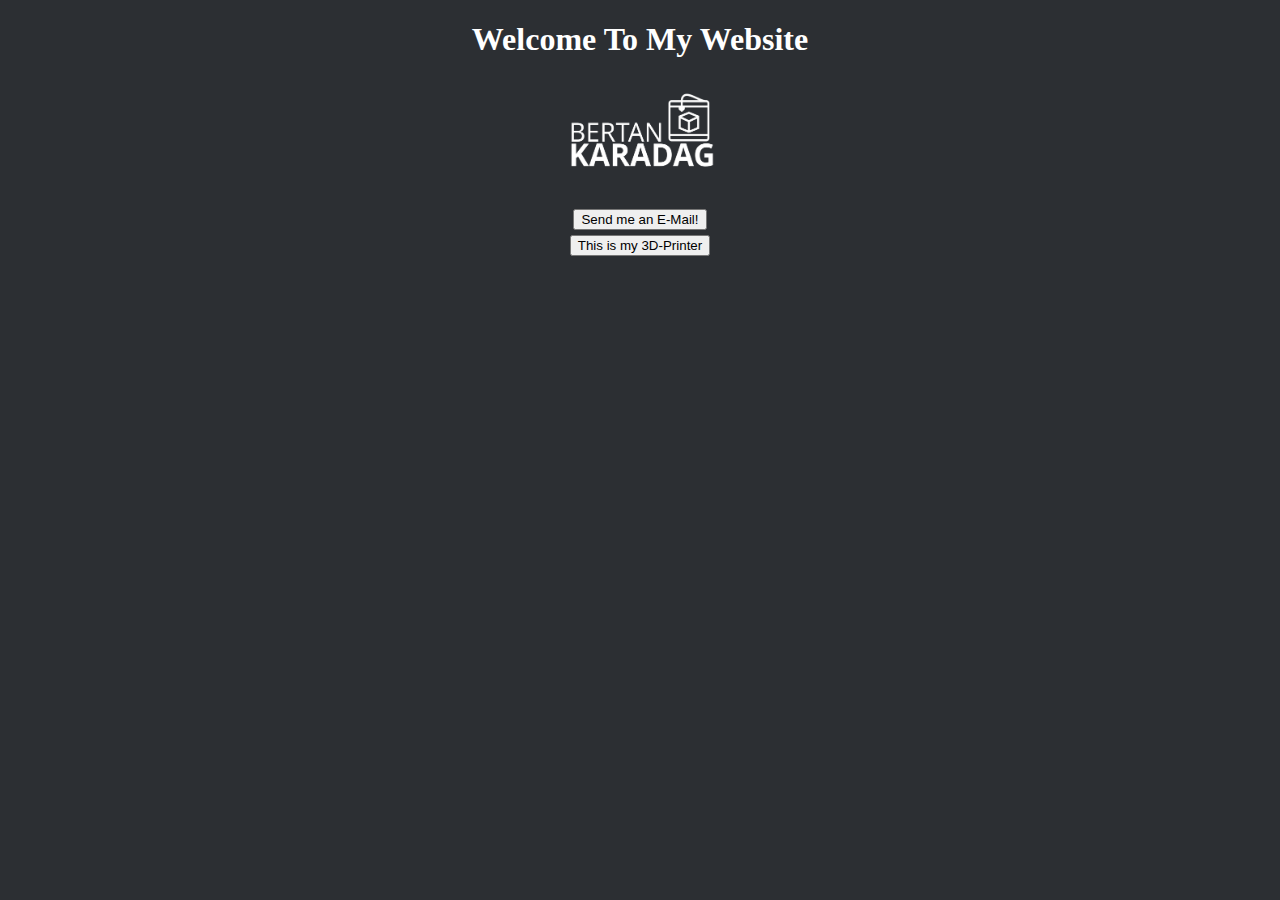
==== index.html @ 3d9f9d9c "Update index.html" ====
<!DOCTYPE html>

<html>
  <head>
        <!-- Global site tag (gtag.js) - Google Analytics -->
<script async src="https://www.googletagmanager.com/gtag/js?id=G-M7XF0E5MVT"></script>
<script>
  window.dataLayer = window.dataLayer || [];
  function gtag(){dataLayer.push(arguments);}
  gtag('js', new Date());

  gtag('config', 'G-M7XF0E5MVT');
</script>
        <!-- Google Tag Manager -->
<script>(function(w,d,s,l,i){w[l]=w[l]||[];w[l].push({'gtm.start':
new Date().getTime(),event:'gtm.js'});var f=d.getElementsByTagName(s)[0],
j=d.createElement(s),dl=l!='dataLayer'?'&l='+l:'';j.async=true;j.src=
'https://www.googletagmanager.com/gtm.js?id='+i+dl;f.parentNode.insertBefore(j,f);
})(window,document,'script','dataLayer','GTM-TPMZ8PC');</script>
<!-- End Google Tag Manager -->
          <meta charset="utf-8">
      <meta name="viewport" content="width=device-width, initial-scale=1">
      <title>Bertan Karadag's Website</title>
    


  </head>
  <body style="background-color:#2C2F33; color: white;">
    <center>
    <h1>Welcome To My Website</h1>
    <img src="BK_transparent.png" alt="BK" width="200" height="120">
    <div style="margin-bottom:-20px;">
        
    </div>
          <div style="margin-bottom:25px;"></div>
           <button onclick="window.location.href='mailto:bertankar@gmail.com';">
             Send me an E-Mail!
            </button>
           
            <div style="margin-bottom:5px;"></div>
            <button onclick="window.location.href='https://www.creality.com/goods-detail/ender-3-pro-3d-printer';">
              This is my 3D-Printer
             </button>
              <style>
.footer {
  position: fixed;
  left: 0;
  bottom: 0;
  width: 100%;
  background-color: #2212326;
  color: white;
  text-align: center;
}
</style>

<div class="footer">
  <p>            <script defer src="https://www.livecoinwatch.com/static/lcw-widget.js"></script> <div class="livecoinwatch-widget-5" lcw-base="EUR" lcw-color-tx="#ffffff" lcw-marquee-1="coins" lcw-marquee-2="movers" lcw-marquee-items="20" ></div>
  </div width: 500px;height: 200px;border-radius: 5px;border-style: solid;text-align: left;font-family: "Helvetica Neue", Helvetica, Arial, sans-serif;margin: 5px;overflow: hidden;box-sizing : content-box;width: 100%;max-width: 1920px;height: 72px;overflow: hidden;background-color: transparent;border-width: 0;-webkit-mask-image:linear-gradient(to right, rgba(0,0,0,0), rgba(0,0,0,1) 10%,rgba(0,0,0,1) 90%,rgba(0,0,0,0))></div>
  </p>
</div> 
    </div>    
   </center>
  </body>
<!-- Google Tag Manager (noscript) -->
<noscript><iframe src="https://www.googletagmanager.com/ns.html?id=GTM-TPMZ8PC"
height="0" width="0" style="display:none;visibility:hidden"></iframe></noscript>
<!-- End Google Tag Manager (noscript) -->
</html>
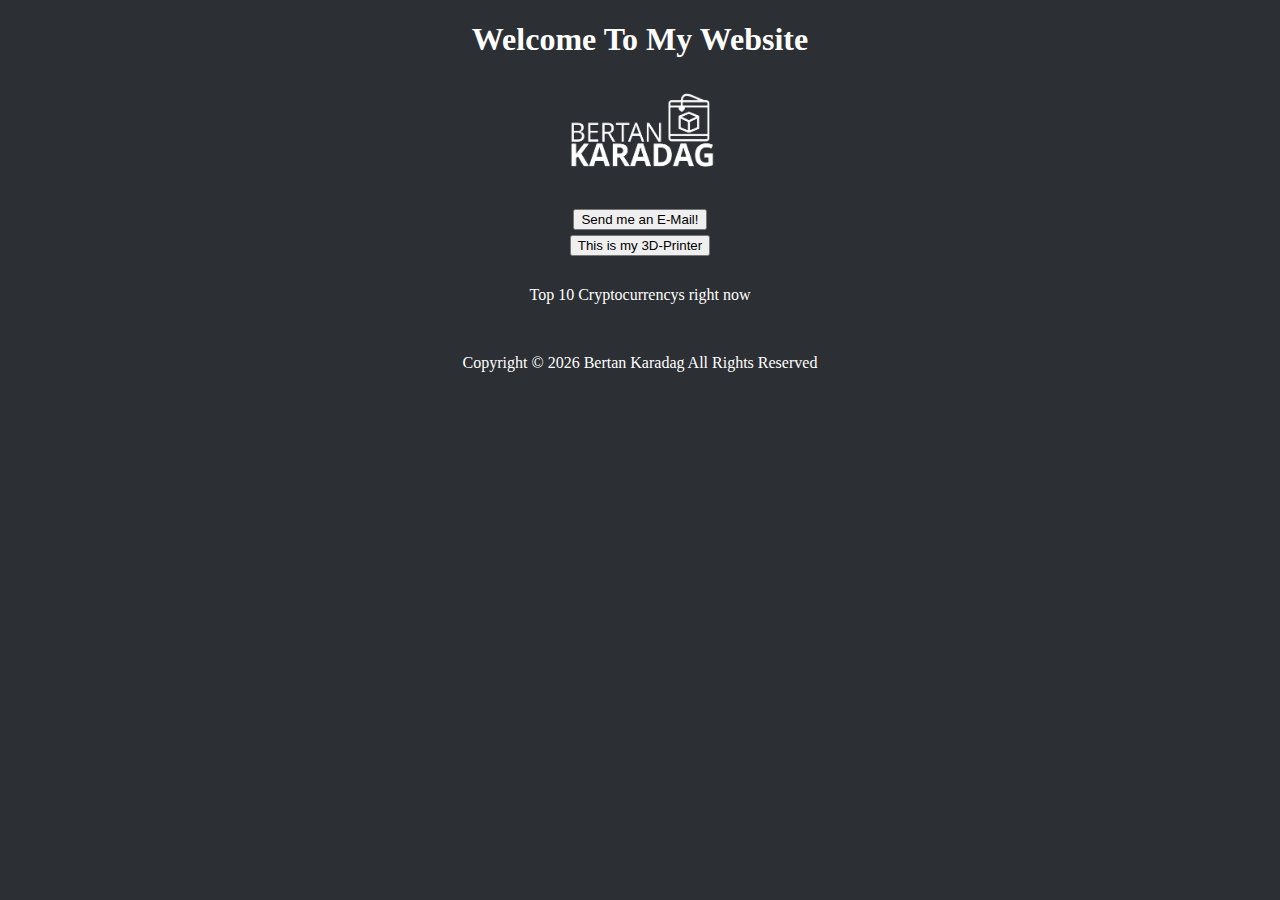
==== commit 4190441a: "Update index.html" ====
--- a/index.html
+++ b/index.html
@@ -41,29 +41,34 @@
             <button onclick="window.location.href='https://www.creality.com/goods-detail/ender-3-pro-3d-printer';">
               This is my 3D-Printer
              </button>
-              <style>
-.footer {
-  position: fixed;
-  left: 0;
-  bottom: 0;
-  width: 100%;
-  background-color: #2212326;
-  color: white;
-  text-align: center;
-}
-</style>
+             <div style="margin-bottom:30px;"></div>
+             <p style="text-align:center">Top 10 Cryptocurrencys right now</p>
+             <div style="margin-bottom:0px;"></div>
+             <script defer src="https://www.livecoinwatch.com/static/lcw-widget.js"></script> <div class="livecoinwatch-widget-3" lcw-base="EUR" lcw-d-head="true" lcw-d-name="true" lcw-d-code="true" lcw-d-icon="true" lcw-color-tx="#ffffff" lcw-color-bg="#202224" lcw-border-w="1" ></div>
+            </div>   
+            
+            <div class="header">
+              <img src="http://lorempixel.com/920/300/" alt="">
+          </div>
+              
+          <div class="block"></div>
+          
 
-<div class="footer">
-  <p>            <script defer src="https://www.livecoinwatch.com/static/lcw-widget.js"></script> <div class="livecoinwatch-widget-5" lcw-base="EUR" lcw-color-tx="#ffffff" lcw-marquee-1="coins" lcw-marquee-2="movers" lcw-marquee-items="20" ></div>
-  </div width: 500px;height: 200px;border-radius: 5px;border-style: solid;text-align: left;font-family: "Helvetica Neue", Helvetica, Arial, sans-serif;margin: 5px;overflow: hidden;box-sizing : content-box;width: 100%;max-width: 1920px;height: 72px;overflow: hidden;background-color: transparent;border-width: 0;-webkit-mask-image:linear-gradient(to right, rgba(0,0,0,0), rgba(0,0,0,1) 10%,rgba(0,0,0,1) 90%,rgba(0,0,0,0))></div>
-  </p>
-</div> 
-    </div>    
+          <body>
+            <div class="wrapper">
+
+              <p>Copyright &copy; <script>document.write(new Date().getFullYear())</script> Bertan Karadag All Rights Reserved</p>
+
+          
+              <div class="push"></div>
+            </div>
+            <footer class="footer"></footer>
+          </body>
+        
+  
    </center>
   </body>
-<!-- Google Tag Manager (noscript) -->
-<noscript><iframe src="https://www.googletagmanager.com/ns.html?id=GTM-TPMZ8PC"
-height="0" width="0" style="display:none;visibility:hidden"></iframe></noscript>
-<!-- End Google Tag Manager (noscript) -->
+  
 </html>
 
+
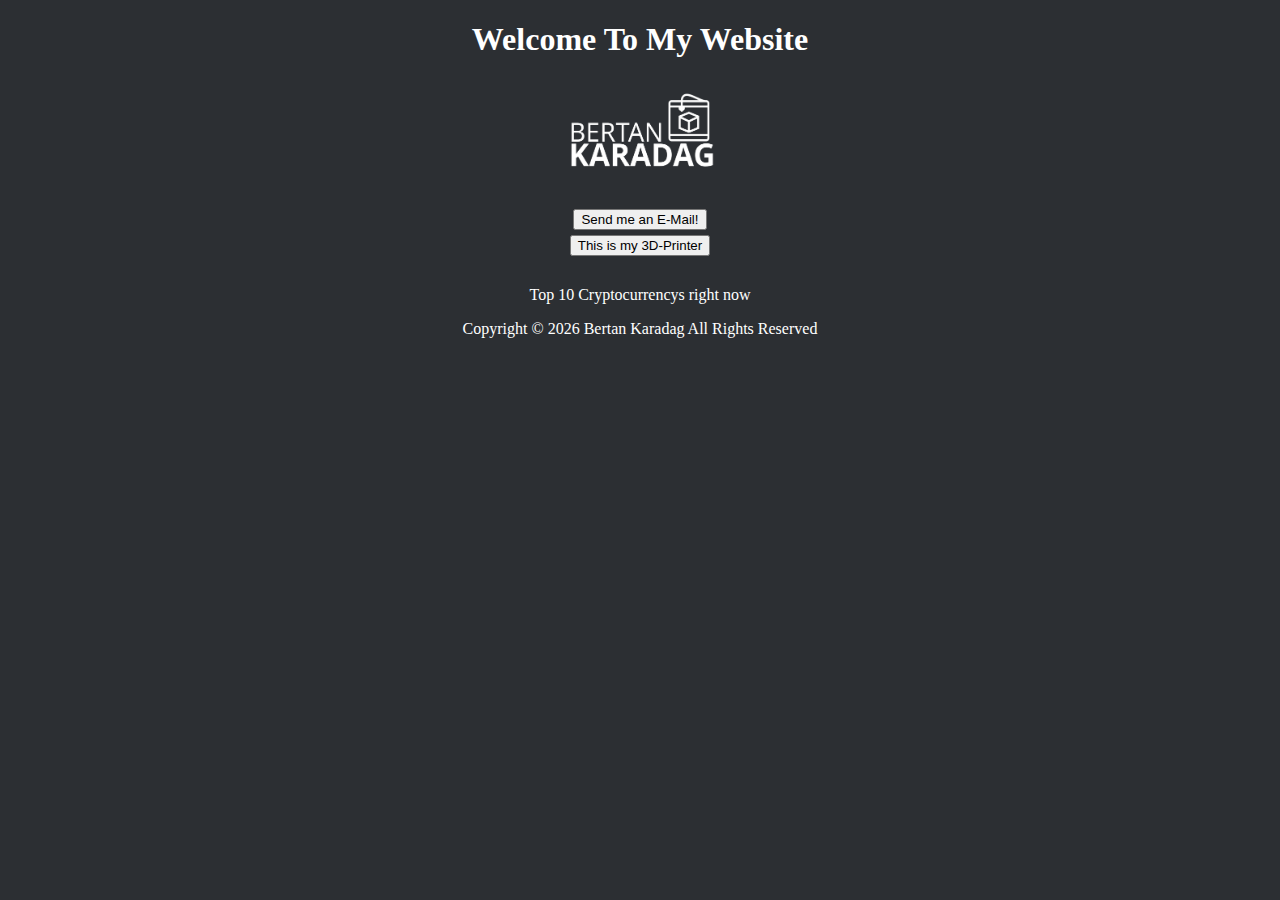
==== commit 5836ad52: "Update index.html" ====
--- a/index.html
+++ b/index.html
@@ -11,13 +11,6 @@
 
   gtag('config', 'G-M7XF0E5MVT');
 </script>
-        <!-- Google Tag Manager -->
-<script>(function(w,d,s,l,i){w[l]=w[l]||[];w[l].push({'gtm.start':
-new Date().getTime(),event:'gtm.js'});var f=d.getElementsByTagName(s)[0],
-j=d.createElement(s),dl=l!='dataLayer'?'&l='+l:'';j.async=true;j.src=
-'https://www.googletagmanager.com/gtm.js?id='+i+dl;f.parentNode.insertBefore(j,f);
-})(window,document,'script','dataLayer','GTM-TPMZ8PC');</script>
-<!-- End Google Tag Manager -->
           <meta charset="utf-8">
       <meta name="viewport" content="width=device-width, initial-scale=1">
       <title>Bertan Karadag's Website</title>
@@ -47,10 +40,7 @@
              <script defer src="https://www.livecoinwatch.com/static/lcw-widget.js"></script> <div class="livecoinwatch-widget-3" lcw-base="EUR" lcw-d-head="true" lcw-d-name="true" lcw-d-code="true" lcw-d-icon="true" lcw-color-tx="#ffffff" lcw-color-bg="#202224" lcw-border-w="1" ></div>
             </div>   
             
-            <div class="header">
-              <img src="http://lorempixel.com/920/300/" alt="">
-          </div>
-              
+        
           <div class="block"></div>
           
 
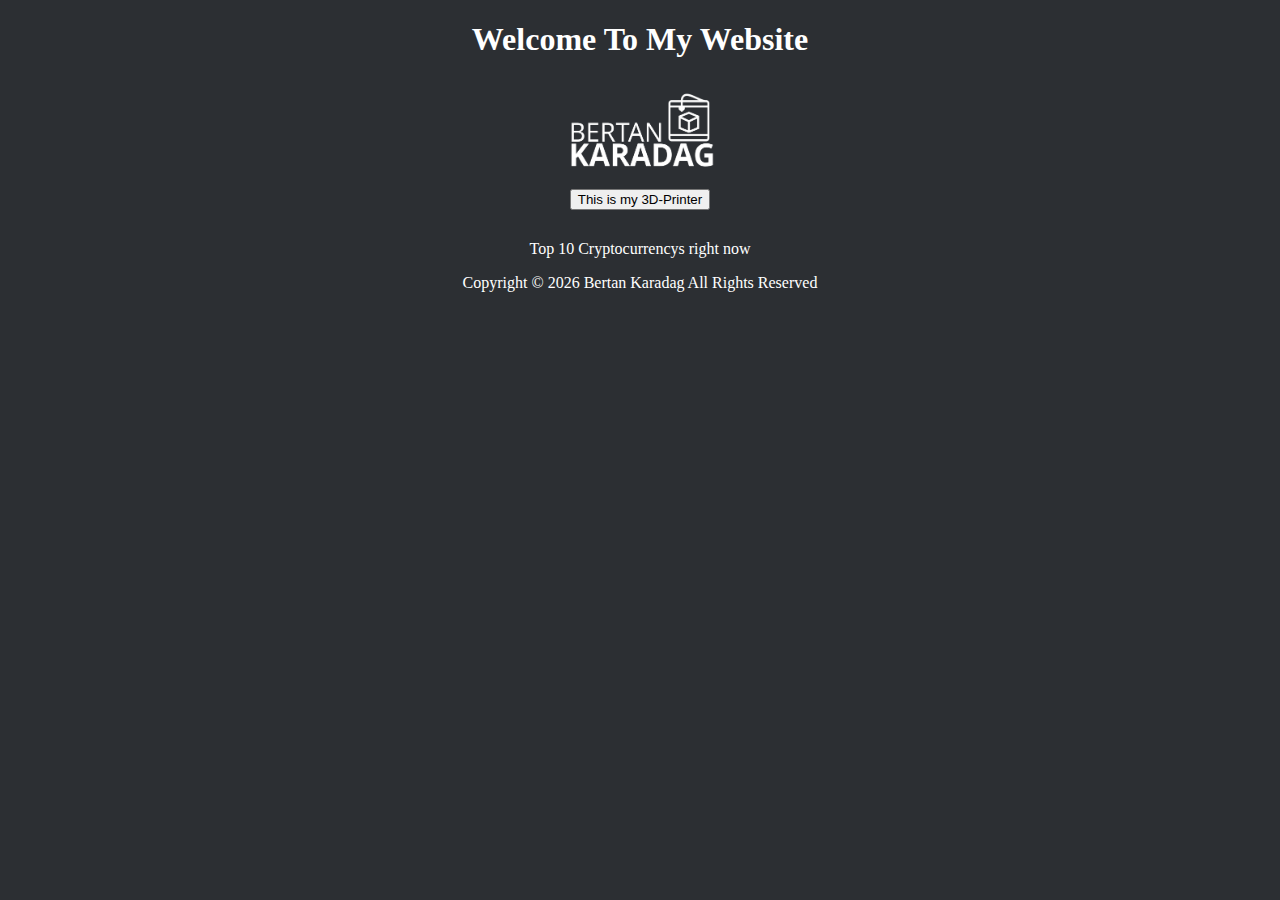
==== commit 6d1f5436: "Removed Email because of spam" ====
--- a/index.html
+++ b/index.html
@@ -25,10 +25,6 @@
     <div style="margin-bottom:-20px;">
         
     </div>
-          <div style="margin-bottom:25px;"></div>
-           <button onclick="window.location.href='mailto:bertankar@gmail.com';">
-             Send me an E-Mail!
-            </button>
            
             <div style="margin-bottom:5px;"></div>
             <button onclick="window.location.href='https://www.creality.com/goods-detail/ender-3-pro-3d-printer';">
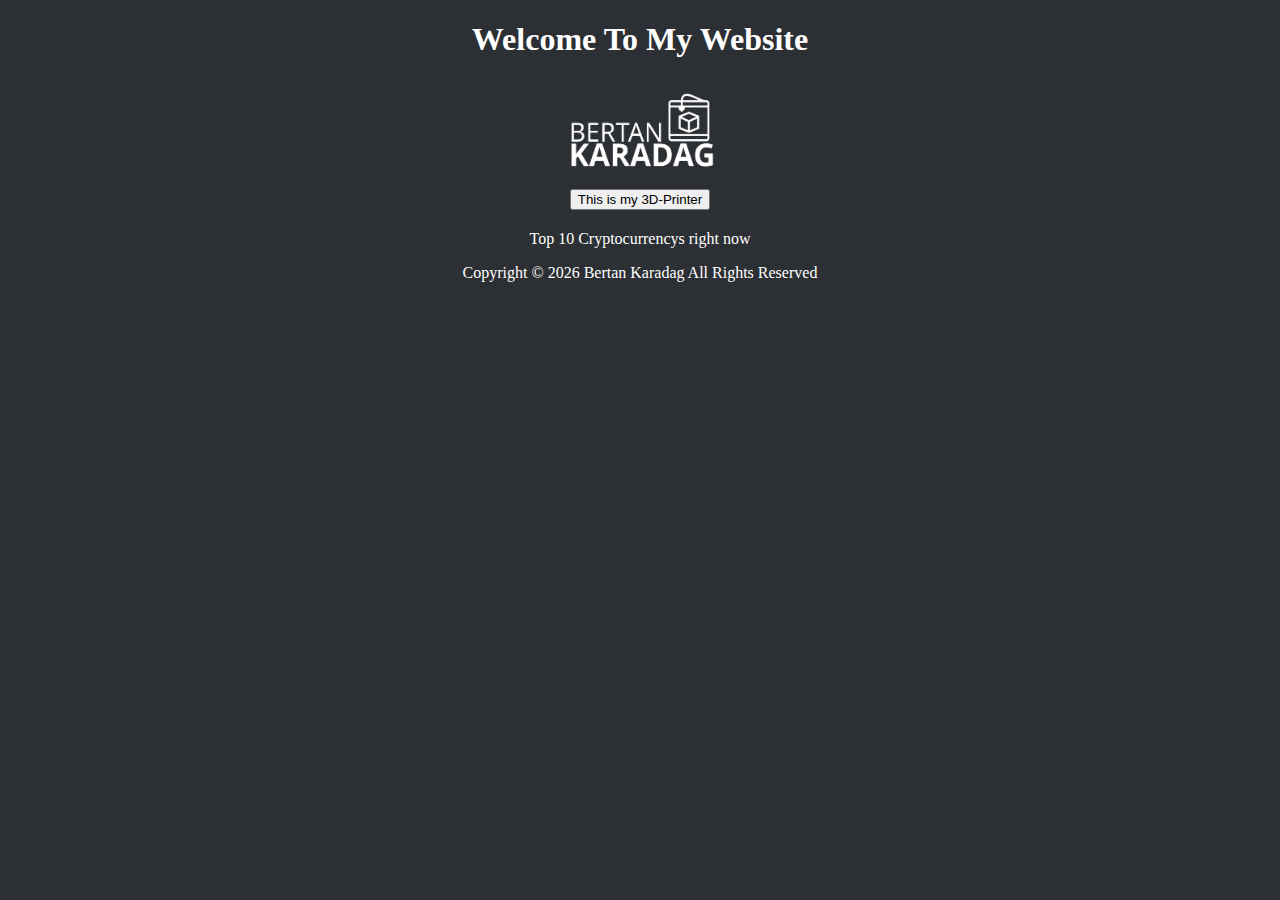
==== commit f1b42340: "Change margin size for button" ====
--- a/index.html
+++ b/index.html
@@ -30,7 +30,7 @@
             <button onclick="window.location.href='https://www.creality.com/goods-detail/ender-3-pro-3d-printer';">
               This is my 3D-Printer
              </button>
-             <div style="margin-bottom:30px;"></div>
+             <div style="margin-bottom:20px;"></div>
              <p style="text-align:center">Top 10 Cryptocurrencys right now</p>
              <div style="margin-bottom:0px;"></div>
              <script defer src="https://www.livecoinwatch.com/static/lcw-widget.js"></script> <div class="livecoinwatch-widget-3" lcw-base="EUR" lcw-d-head="true" lcw-d-name="true" lcw-d-code="true" lcw-d-icon="true" lcw-color-tx="#ffffff" lcw-color-bg="#202224" lcw-border-w="1" ></div>
